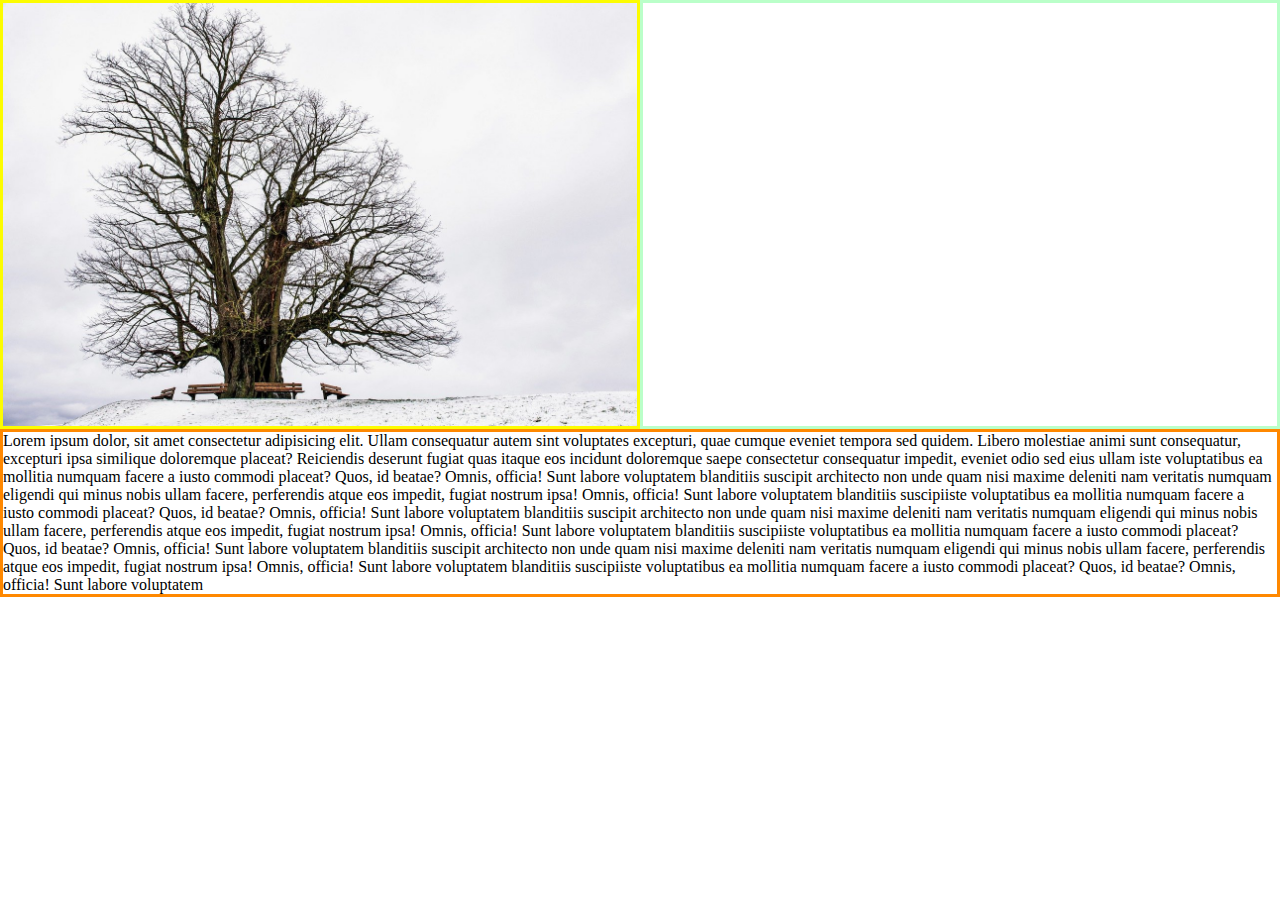
==== 03/index.html @ 581d5c46 "challenge finished?" ====
<!DOCTYPE html>
<html lang="pl">
<head>
    <meta charset="UTF-8">
    <meta name="viewport" content="width=device-width, initial-scale=1.0">
    <meta http-equiv="X-UA-Compatible" content="ie=edge">
    <link rel="stylesheet" href="styles/global.css">
    <title>devmentor.pl - HTML & CSS: RWD - #03</title>
</head>
<body>
    <main class="t">Lorem ipsum dolor, sit amet consectetur adipisicing elit. Ullam consequatur autem sint voluptates excepturi, quae cumque eveniet tempora sed quidem. Libero molestiae animi sunt consequatur, excepturi ipsa similique doloremque placeat?
    Reiciendis deserunt fugiat quas itaque eos incidunt doloremque saepe consectetur consequatur impedit, eveniet odio sed eius ullam iste voluptatibus ea mollitia numquam facere a iusto commodi placeat? Quos, id beatae?
    Omnis, officia! Sunt labore voluptatem blanditiis suscipit architecto non unde quam nisi maxime deleniti nam veritatis numquam eligendi qui minus nobis ullam facere, perferendis atque eos impedit, fugiat nostrum ipsa! 
    Omnis, officia! Sunt labore voluptatem blanditiis suscipiiste voluptatibus ea mollitia numquam facere a iusto commodi placeat? Quos, id beatae?
    Omnis, officia! Sunt labore voluptatem blanditiis suscipit architecto non unde quam nisi maxime deleniti nam veritatis numquam eligendi qui minus nobis ullam facere, perferendis atque eos impedit, fugiat nostrum ipsa! 
    Omnis, officia! Sunt labore voluptatem blanditiis suscipiiste voluptatibus ea mollitia numquam facere a iusto commodi placeat? Quos, id beatae?
    Omnis, officia! Sunt labore voluptatem blanditiis suscipit architecto non unde quam nisi maxime deleniti nam veritatis numquam eligendi qui minus nobis ullam facere, perferendis atque eos impedit, fugiat nostrum ipsa! 
    Omnis, officia! Sunt labore voluptatem blanditiis suscipiiste voluptatibus ea mollitia numquam facere a iusto commodi placeat? Quos, id beatae?
    Omnis, officia! Sunt labore voluptatem 
    </main>
    <header class="p">
        <picture>
            <source media="(min-width: 1200px)"  
                    srcset="winter-5914653_1280.jpg">

            <img src="winter-5914653_640.jpg" alt="tree">
        </picture>
    </header>
    <side class="v">
                <iframe width="100%" height="315" src="https://www.youtube.com/embed/0WZS4TDMps0" frameborder="0" allow="accelerometer; autoplay; clipboard-write; encrypted-media; gyroscope; picture-in-picture" allowfullscreen></iframe>
    </side>
</body>
</html>
---- 03/styles/global.css ----
* {
    margin: 0;
    padding: 0;
    box-sizing: border-box;
}
.p, .t, .v {
    border: 3px solid transparent;
    min-height: 50px;

    display: flex;
    justify-content: center;
    align-items: center;
}
.p {
    grid-area: p;
    border-color: #fcfc00;
    align-items: stretch;
}
.t {
    font-size: 1rem;
    grid-area: t;
    border-color: #ff8800;
}
.v {
    grid-area: v;
    border-color: #baffc9;
}
body {
    font-size: 0;
    max-width: 1400px;
    margin: 0 auto;
    display: grid;
    grid-template-columns: minmax(200px, 1fr);
    grid-template-areas: "p" 
                         "t"
                         "v";
}
img {
    max-width: 100%;
    height: 100%;
    object-fit: cover;
}
iframe {
    /* max-width: 100%; */
    min-height: 100%;
}
@media (min-width: 600px) and (max-width: 1199px) {
    body {
        grid-template-columns: minmax(200px, 1fr) 1fr;
        grid-template-areas: "p t" 
                             "v t";
    }
}
@media (min-width: 1200px) {
    body {
        grid-template-columns: 1fr 1fr;
        grid-template-areas: "p v" 
                             "t t";
    }
}
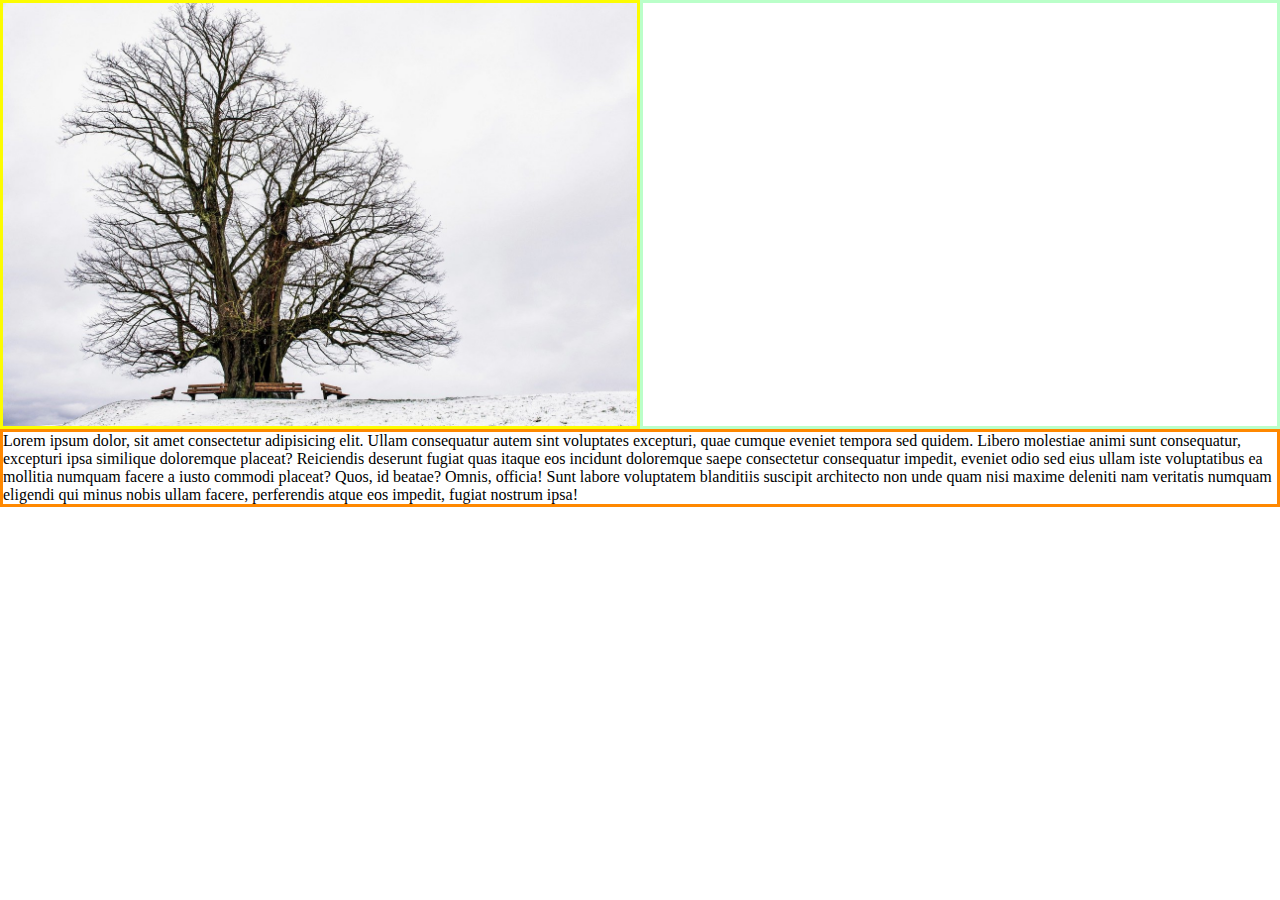
==== commit cb5d1df5: "challenge finished" ====
--- a/03/index.html
+++ b/03/index.html
@@ -11,23 +11,17 @@
     <main class="t">Lorem ipsum dolor, sit amet consectetur adipisicing elit. Ullam consequatur autem sint voluptates excepturi, quae cumque eveniet tempora sed quidem. Libero molestiae animi sunt consequatur, excepturi ipsa similique doloremque placeat?
     Reiciendis deserunt fugiat quas itaque eos incidunt doloremque saepe consectetur consequatur impedit, eveniet odio sed eius ullam iste voluptatibus ea mollitia numquam facere a iusto commodi placeat? Quos, id beatae?
     Omnis, officia! Sunt labore voluptatem blanditiis suscipit architecto non unde quam nisi maxime deleniti nam veritatis numquam eligendi qui minus nobis ullam facere, perferendis atque eos impedit, fugiat nostrum ipsa! 
-    Omnis, officia! Sunt labore voluptatem blanditiis suscipiiste voluptatibus ea mollitia numquam facere a iusto commodi placeat? Quos, id beatae?
-    Omnis, officia! Sunt labore voluptatem blanditiis suscipit architecto non unde quam nisi maxime deleniti nam veritatis numquam eligendi qui minus nobis ullam facere, perferendis atque eos impedit, fugiat nostrum ipsa! 
-    Omnis, officia! Sunt labore voluptatem blanditiis suscipiiste voluptatibus ea mollitia numquam facere a iusto commodi placeat? Quos, id beatae?
-    Omnis, officia! Sunt labore voluptatem blanditiis suscipit architecto non unde quam nisi maxime deleniti nam veritatis numquam eligendi qui minus nobis ullam facere, perferendis atque eos impedit, fugiat nostrum ipsa! 
-    Omnis, officia! Sunt labore voluptatem blanditiis suscipiiste voluptatibus ea mollitia numquam facere a iusto commodi placeat? Quos, id beatae?
-    Omnis, officia! Sunt labore voluptatem 
+   
     </main>
     <header class="p">
         <picture>
             <source media="(min-width: 1200px)"  
                     srcset="winter-5914653_1280.jpg">
-
             <img src="winter-5914653_640.jpg" alt="tree">
         </picture>
     </header>
-    <side class="v">
-                <iframe width="100%" height="315" src="https://www.youtube.com/embed/0WZS4TDMps0" frameborder="0" allow="accelerometer; autoplay; clipboard-write; encrypted-media; gyroscope; picture-in-picture" allowfullscreen></iframe>
+    <side class="v videoResponsive">
+       <iframe width="560" height="315" src="https://www.youtube.com/embed/0WZS4TDMps0" frameborder="0" allow="accelerometer; autoplay; clipboard-write; encrypted-media; gyroscope; picture-in-picture" allowfullscreen></iframe>
     </side>
 </body>
 </html>--- a/03/styles/global.css
+++ b/03/styles/global.css
@@ -24,6 +24,7 @@
 .v {
     grid-area: v;
     border-color: #baffc9;
+    display: flex;
 }
 body {
     font-size: 0;
@@ -41,9 +42,27 @@
     object-fit: cover;
 }
 iframe {
-    /* max-width: 100%; */
+    width: 100%;
     min-height: 100%;
 }
+
+/* .videoResponsive {
+    padding-bottom:56.25%;
+    height:0;
+    position:relative;
+    padding-top: 70px;
+    overflow:hidden;
+}
+.videoResponsive iframe, 
+.videoResponsive object, 
+.videoResponsive embed {
+    position:absolute;
+    left:0;
+    top:0;
+    width:100%;
+    height:100%;
+} */
+
 @media (min-width: 600px) and (max-width: 1199px) {
     body {
         grid-template-columns: minmax(200px, 1fr) 1fr;
